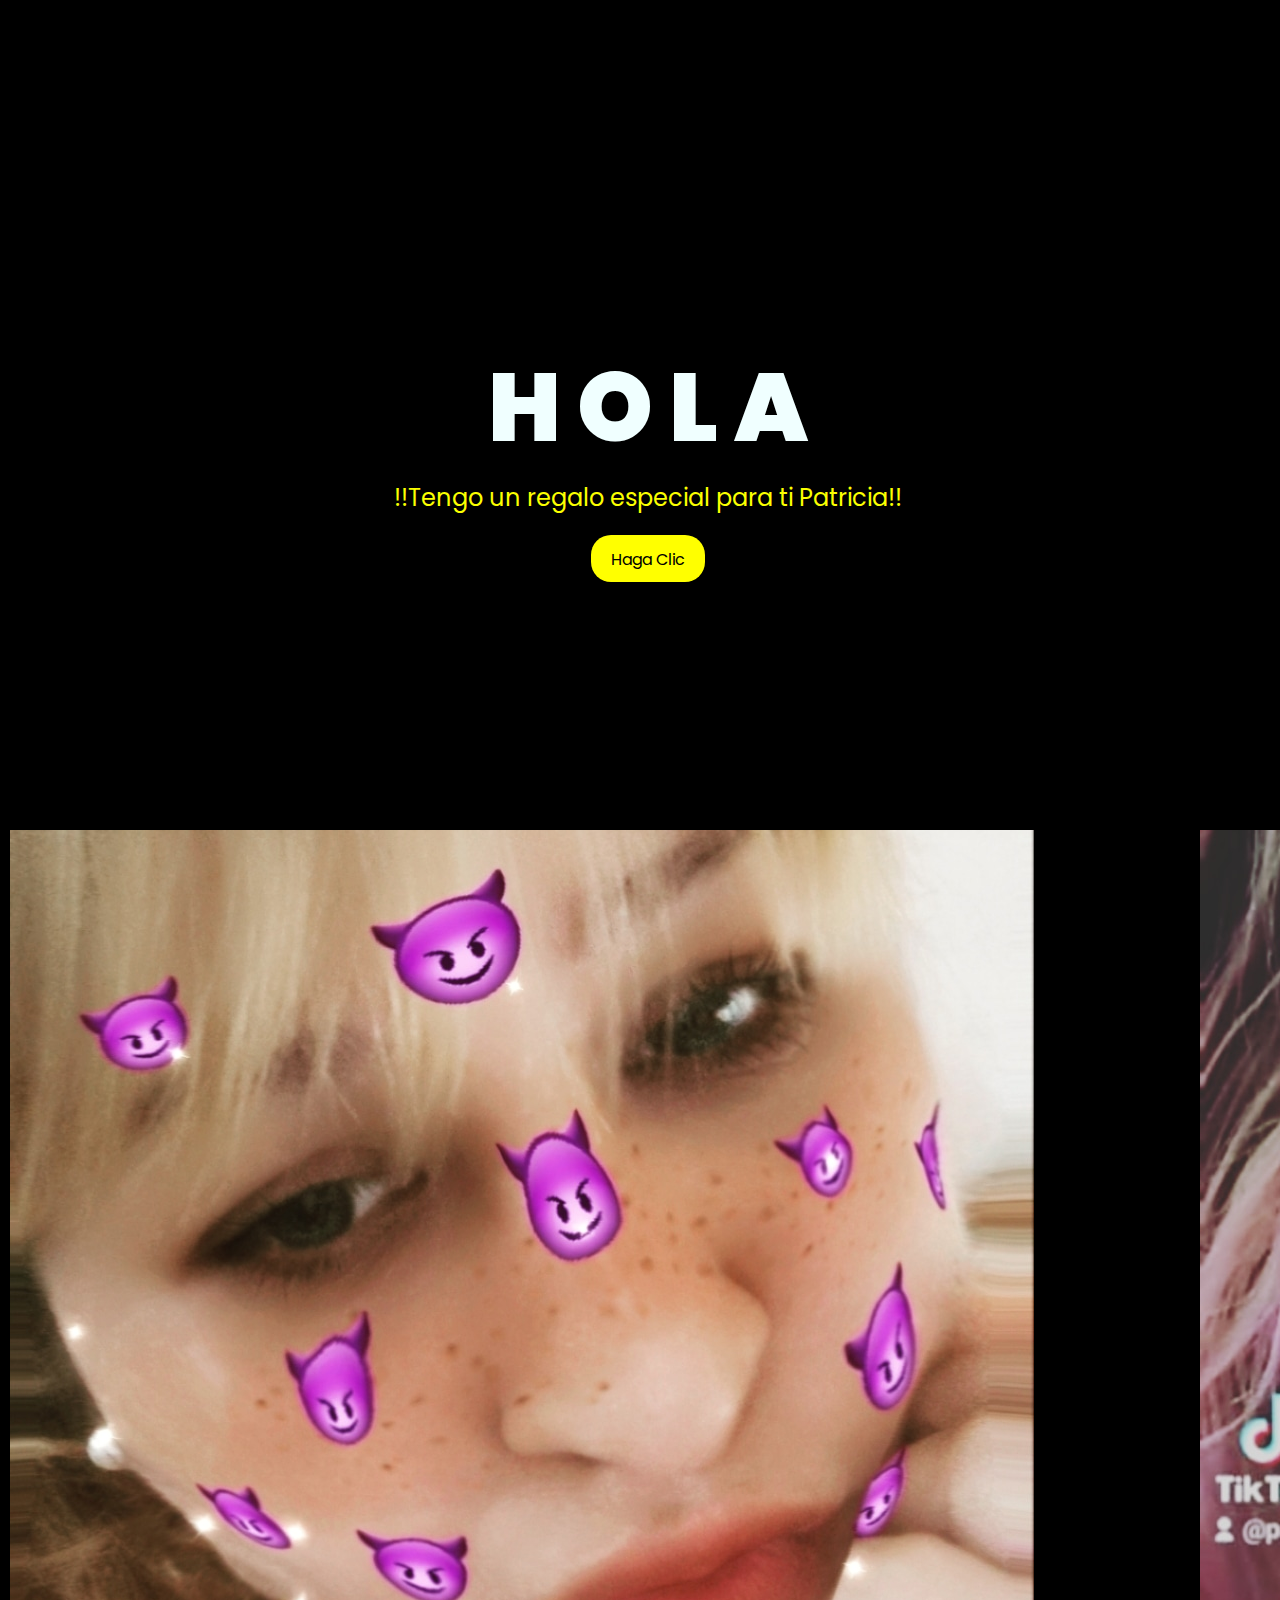
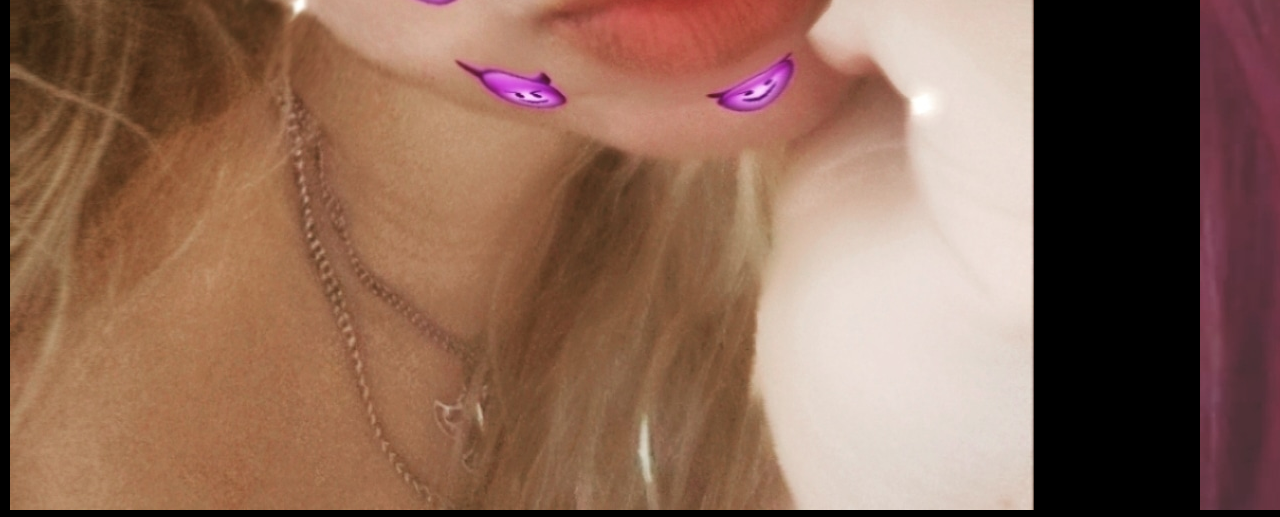
==== index.html @ d5ca5d31 "Add files via upload" ====
<!DOCTYPE html>
<html lang="en">
<head>
    <meta charset="UTF-8">
    <meta http-equiv="X-UA-Compatible" content="IE=edge">
    <meta name="viewport" content="width=device-width, initial-scale=1.0">
    <link rel="stylesheet" href="css/style.css">
    <link rel="icon" href="img/flowers.png" type="image/x-icon">
    <title>FLORES</title>

    <style>
        /* Posicionamiento de las imágenes a los lados */
        .image-left, .image-right {
            position: absolute;
            bottom: 0;
            width: 70px;
            height: 70px;
        }

        .image-left {
            left: 10px; /* Imagen en el lado izquierdo */
            animation: move-up 5s infinite;
        }

        .image-right {
            right: 10px; /* Imagen en el lado derecho */
            animation: move-up 5s infinite;
        }

        /* Animación para hacer que las imágenes suban */
        @keyframes move-up {
            0% {
                transform: translateY(1300%);
            }
            100% {
                transform: translateY(-1350%);
            }
        }
    </style>
</head>
<body>
    <!-- Agregar imágenes a los lados -->
    <div class="image-left">
        <img src="img/a1.jpeg" alt="Imagen Izquierda">
    </div>
    <div class="image-right">
        <img src="img/s2.jpeg" alt="Imagen Derecha">
    </div>

    <!-- Contenido de la página -->
    <div class="greetings">
        <span>H</span>
        <span>O</span>
        <span>L</span>
        <span>A</span>
    </div>
    <div class="greetings">
        <span></span>
        <span></span>
        <span></span>
        <span></span>
        <span></span>
        <span></span>
    </div>
    <div class="description">
        <span>!!Tengo un regalo especial para ti Patricia!!</span>
    </div>
    <div class="button">
        <button>
            <a href="FLORES.html">Haga Clic</a>
        </button>
    </div>
</body>
</html>
---- css/style.css ----
@import url('https://fonts.googleapis.com/css2?family=Poppins:ital,wght@0,500;1,900&display=swap');
*{
    font-family: 'Poppins',cursive;
}
body{
    color: azure;
    width: 100%;
    height: 100vh;
    display: flex;
    flex-direction: column;
    align-items: center;
    justify-content: center;
    background-color: black;
}
.greetings{
    font-size: 6rem;
    font-weight: 900;
}
.greetings > span{
    animation: glow 2.5s ease-in-out infinite;
}
@keyframes glow{
    0%, 100%{
        color: #fff;
        text-shadow: 0 0 12px #fbff00, 0 0 50px #fbff00, 0 0 100px #fbff00;
    }
    10%, 90%{
        color: #696565;
        text-shadow: none;
    }
}
.greetings > span:nth-child(2){
    animation-delay: .2s ;
}
.greetings > span:nth-child(3){
    animation-delay: .4s ;
}
.greetings > span:nth-child(4){
    animation-delay: .6s;
}
.greetings > span:nth-child(5){
    animation-delay: .8s;
}

.description{
    font-size: 1.5rem;
    margin-bottom: 20px;
}

.button a{
    text-decoration: none;
    font-size: 1rem;
    color: #111;
}


@media screen and (max-width:574px){
    .greetings{
        display: block;
        font-size: 3rem;
        font-weight: 500;
        text-align: center;
    }
    .description{
        font-size: 1rem;
    }
    
    .button a{
        font-size: .5rem;
    }
}

.description{
    color: #fbff00;
}

/* Estilo para el botón */
.button button {
    background-color: yellow; /* Fondo amarillo */
    border: none; /* Sin bordes */
    padding: 10px 20px; /* Ajusta el relleno según tu preferencia */
    font-size: 18px; /* Tamaño de fuente */
    cursor: pointer;
    position: relative; /* Necesario para el resplandor */
    border-radius: 20px; /* Esquinas redondeadas */
    transition: background-color 0.3s ease-in-out; /* Transición suave para el color de fondo */
  }
  
  /* Estilo para el enlace dentro del botón */
  .button button a {
    text-decoration: none; /* Elimina el subrayado del enlace */
    color: inherit; /* Hereda el color del texto del botón */
  }
  
  /* Efecto de resplandor al pasar el cursor sobre el botón */
  .button button:hover {
    background-color: orange; /* Cambia el color de fondo al pasar el mouse a naranja */
    box-shadow: 0 0 10px yellow, 0 0 20px yellow, 0 0 30px yellow; /* Efecto de resplandor amarillo */
  }
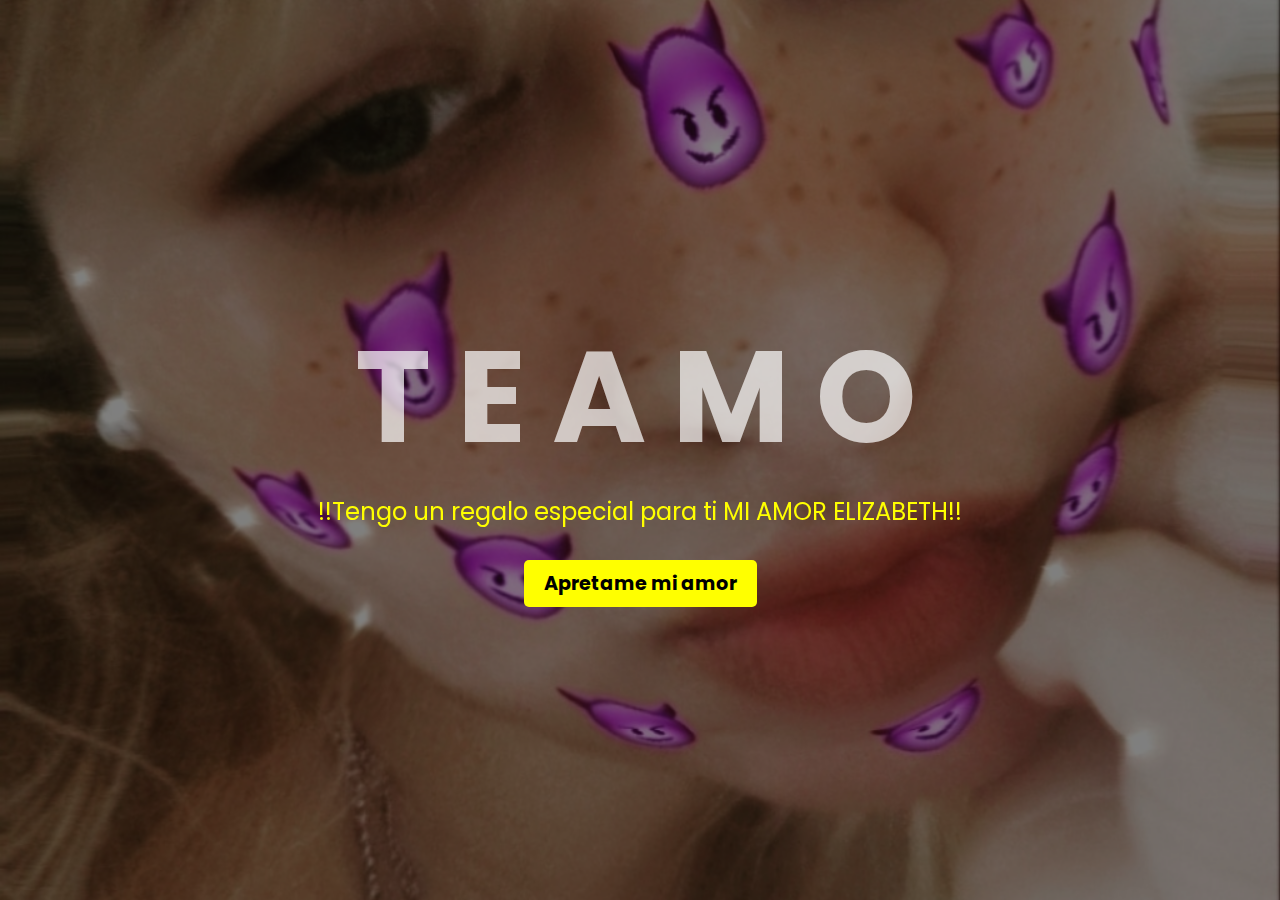
==== commit 09abeaea: "Add files via upload" ====
--- a/index.html
+++ b/index.html
@@ -7,68 +7,86 @@
     <link rel="stylesheet" href="css/style.css">
     <link rel="icon" href="img/flowers.png" type="image/x-icon">
     <title>FLORES</title>
-
     <style>
-        /* Posicionamiento de las imágenes a los lados */
-        .image-left, .image-right {
-            position: absolute;
-            bottom: 0;
-            width: 70px;
-            height: 70px;
+        /* Estilos para el fondo de la imagen */
+        body {
+            margin: 0;
+            padding: 0;
+            background: url('img/a1.jpeg') no-repeat center center fixed; /* Ajusta la ruta de la imagen */
+            background-size: cover;
+            font-family: Arial, sans-serif;
+            color: white;
+            text-align: center;
         }
 
-        .image-left {
-            left: 10px; /* Imagen en el lado izquierdo */
-            animation: move-up 5s infinite;
+        /* Estilo para el texto sobre la imagen */
+        .greetings span {
+            font-size: 8rem;
+            font-weight: bold;
+            letter-spacing: 10px;
+            color: rgba(255, 255, 255, 0.7); /* Letras transparentes */
+            position: relative;
+            z-index: 2; /* Asegura que el texto esté por encima de la imagen */
         }
 
-        .image-right {
-            right: 10px; /* Imagen en el lado derecho */
-            animation: move-up 5s infinite;
+        .description {
+            font-size: 1.5rem;
+            color: yellow;
+            position: relative;
+            z-index: 2;
         }
 
-        /* Animación para hacer que las imágenes suban */
-        @keyframes move-up {
-            0% {
-                transform: translateY(1300%);
-            }
-            100% {
-                transform: translateY(-1350%);
-            }
+        .button {
+            margin-top: 20px;
+        }
+
+        .button a {
+            background-color: yellow;
+            padding: 10px 20px;
+            border-radius: 5px;
+            color: black;
+            text-decoration: none;
+            font-weight: bold;
+            font-size: 1.2rem;
+            position: relative;
+            z-index: 2;
+        }
+
+        .button a:hover {
+            background-color: #ffc107;
+        }
+
+        /* Oscurecer ligeramente la imagen de fondo para mejor legibilidad del texto */
+        body::before {
+            content: "";
+            position: fixed;
+            top: 0;
+            left: 0;
+            width: 100%;
+            height: 100%;
+            background: rgba(0, 0, 0, 0.5); /* Oscurece la imagen */
+            z-index: 1;
         }
     </style>
 </head>
 <body>
-    <!-- Agregar imágenes a los lados -->
-    <div class="image-left">
-        <img src="img/a1.jpeg" alt="Imagen Izquierda">
-    </div>
-    <div class="image-right">
-        <img src="img/s2.jpeg" alt="Imagen Derecha">
-    </div>
 
     <!-- Contenido de la página -->
     <div class="greetings">
-        <span>H</span>
+        <span>T</span>
+        <span>E</span>
+        <span>A</span>
+        <span>M</span>
         <span>O</span>
-        <span>L</span>
-        <span>A</span>
     </div>
-    <div class="greetings">
-        <span></span>
-        <span></span>
-        <span></span>
-        <span></span>
-        <span></span>
-        <span></span>
+    
+    <div class="description">
+        !!Tengo un regalo especial para ti MI AMOR ELIZABETH!!
     </div>
-    <div class="description">
-        <span>!!Tengo un regalo especial para ti Patricia!!</span>
+
+    <div class="button">
+        <a href="FLORES.html">Apretame mi amor</a>
     </div>
-    <div class="button">
-        <button>
-            <a href="FLORES.html">Haga Clic</a>
-        </button>
-    </div>
+
 </body>
 </html>
